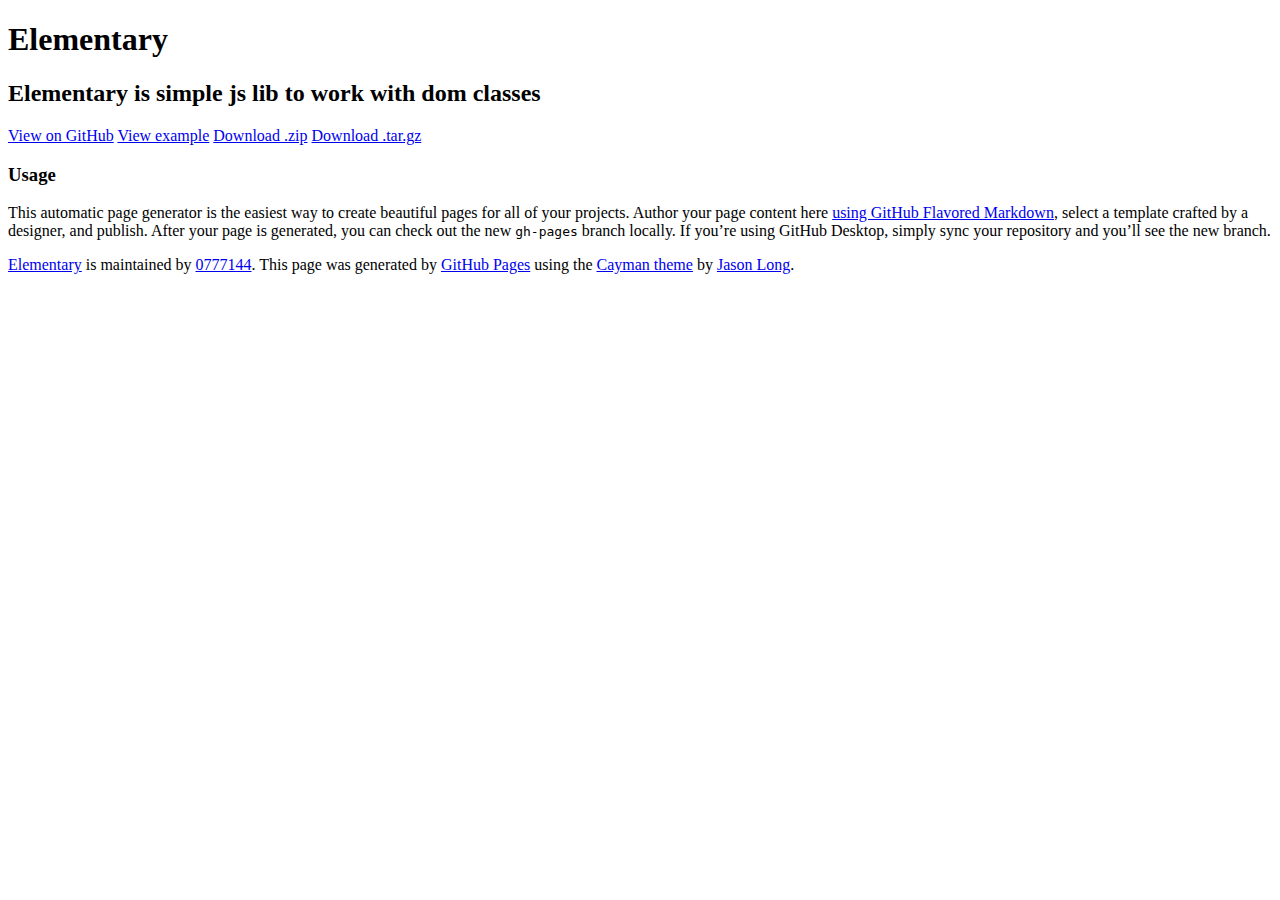
==== index.html @ fd372ae5 "Update index.html" ====
<!DOCTYPE html>
<html lang="en-us">
  <head>
    <meta charset="UTF-8">
    <title>Elementary by 0777144</title>
    <meta name="viewport" content="width=device-width, initial-scale=1">
    <link rel="stylesheet" type="text/css" href="stylesheets/normalize.css" media="screen">
    <link href='https://fonts.googleapis.com/css?family=Open+Sans:400,700' rel='stylesheet' type='text/css'>
    <link rel="stylesheet" type="text/css" href="stylesheets/stylesheet.css" media="screen">
    <link rel="stylesheet" type="text/css" href="stylesheets/github-light.css" media="screen">
  </head>
  <body>
    <section class="page-header">
      <h1 class="project-name">Elementary</h1>
      <h2 class="project-tagline">Elementary is simple js lib to work with dom classes</h2>
      <a href="https://github.com/0777144/elementary" class="btn">View on GitHub</a>
      <a href="http://0777144.github.io/elementary/example.html" class="btn">View example</a>
      <a href="https://github.com/0777144/elementary/zipball/master" class="btn">Download .zip</a>
      <a href="https://github.com/0777144/elementary/tarball/master" class="btn">Download .tar.gz</a>
    </section>

    <section class="main-content">
      <h3>
<a id="usage" class="anchor" href="#usage" aria-hidden="true"><span aria-hidden="true" class="octicon octicon-link"></span></a>Usage</h3>

<p>This automatic page generator is the easiest way to create beautiful pages for all of your projects. Author your page content here <a href="https://guides.github.com/features/mastering-markdown/">using GitHub Flavored Markdown</a>, select a template crafted by a designer, and publish. After your page is generated, you can check out the new <code>gh-pages</code> branch locally. If you’re using GitHub Desktop, simply sync your repository and you’ll see the new branch.</p>


      <footer class="site-footer">
        <span class="site-footer-owner"><a href="https://github.com/0777144/elementary">Elementary</a> is maintained by <a href="https://github.com/0777144">0777144</a>.</span>

        <span class="site-footer-credits">This page was generated by <a href="https://pages.github.com">GitHub Pages</a> using the <a href="https://github.com/jasonlong/cayman-theme">Cayman theme</a> by <a href="https://twitter.com/jasonlong">Jason Long</a>.</span>
      </footer>

    </section>

  
  </body>
</html>
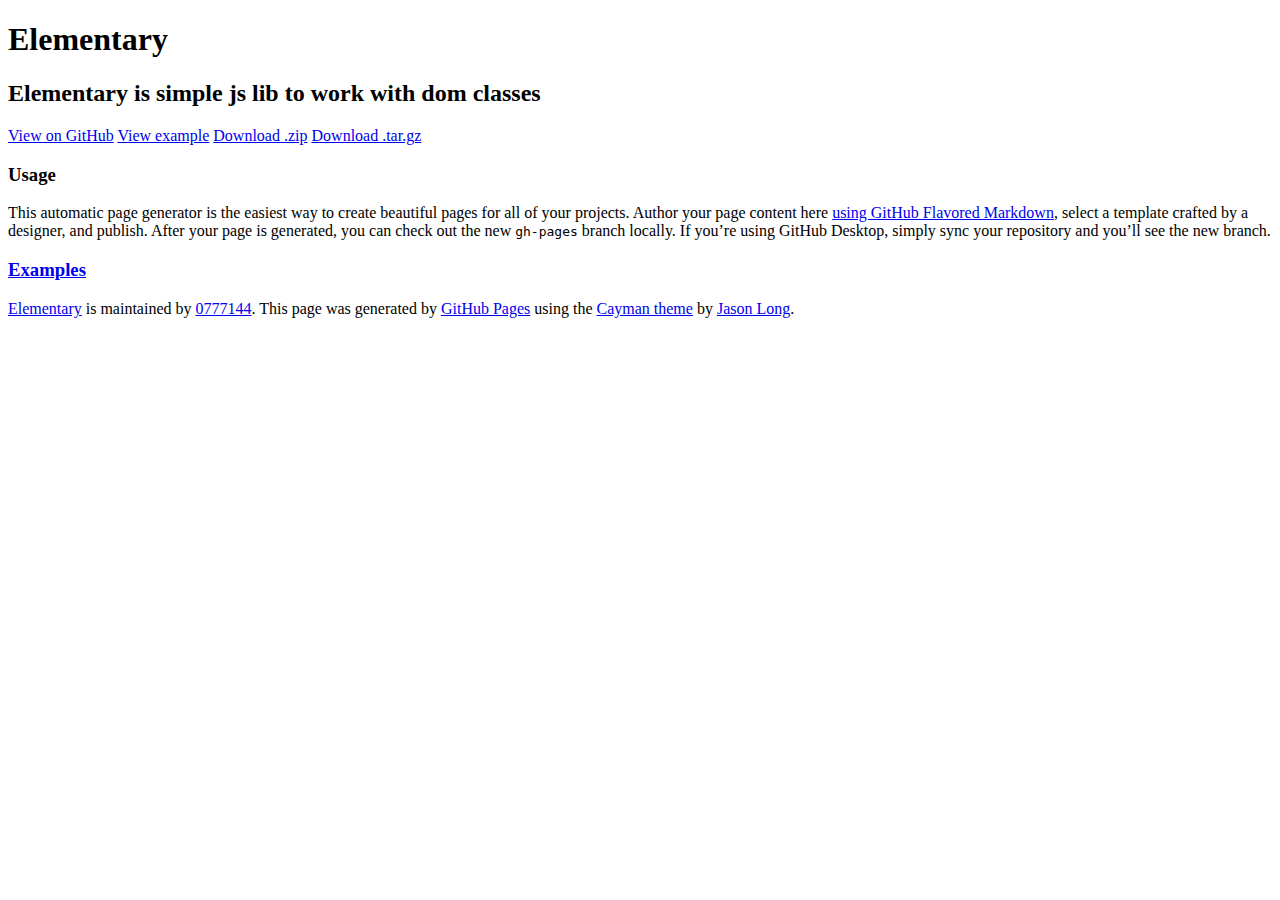
==== commit 044aa3c5: "Update index.html" ====
--- a/index.html
+++ b/index.html
@@ -21,10 +21,14 @@
 
     <section class="main-content">
       <h3>
-<a id="usage" class="anchor" href="#usage" aria-hidden="true"><span aria-hidden="true" class="octicon octicon-link"></span></a>Usage</h3>
-
-<p>This automatic page generator is the easiest way to create beautiful pages for all of your projects. Author your page content here <a href="https://guides.github.com/features/mastering-markdown/">using GitHub Flavored Markdown</a>, select a template crafted by a designer, and publish. After your page is generated, you can check out the new <code>gh-pages</code> branch locally. If you’re using GitHub Desktop, simply sync your repository and you’ll see the new branch.</p>
-
+        <a id="usage" class="anchor" href="#usage" aria-hidden="true"><span aria-hidden="true" class="octicon octicon-link"></span></a>
+        Usage
+      </h3>
+      <p>This automatic page generator is the easiest way to create beautiful pages for all of your projects. Author your page content here <a href="https://guides.github.com/features/mastering-markdown/">using GitHub Flavored Markdown</a>, select a template crafted by a designer, and publish. After your page is generated, you can check out the new <code>gh-pages</code> branch locally. If you’re using GitHub Desktop, simply sync your repository and you’ll see the new branch.</p>
+      
+      <h3>
+        <a id="examples" class="anchor" href="#usage" aria-hidden="true"><span aria-hidden="true" class="octicon octicon-link">Examples</span></a>
+      </h3>
 
       <footer class="site-footer">
         <span class="site-footer-owner"><a href="https://github.com/0777144/elementary">Elementary</a> is maintained by <a href="https://github.com/0777144">0777144</a>.</span>
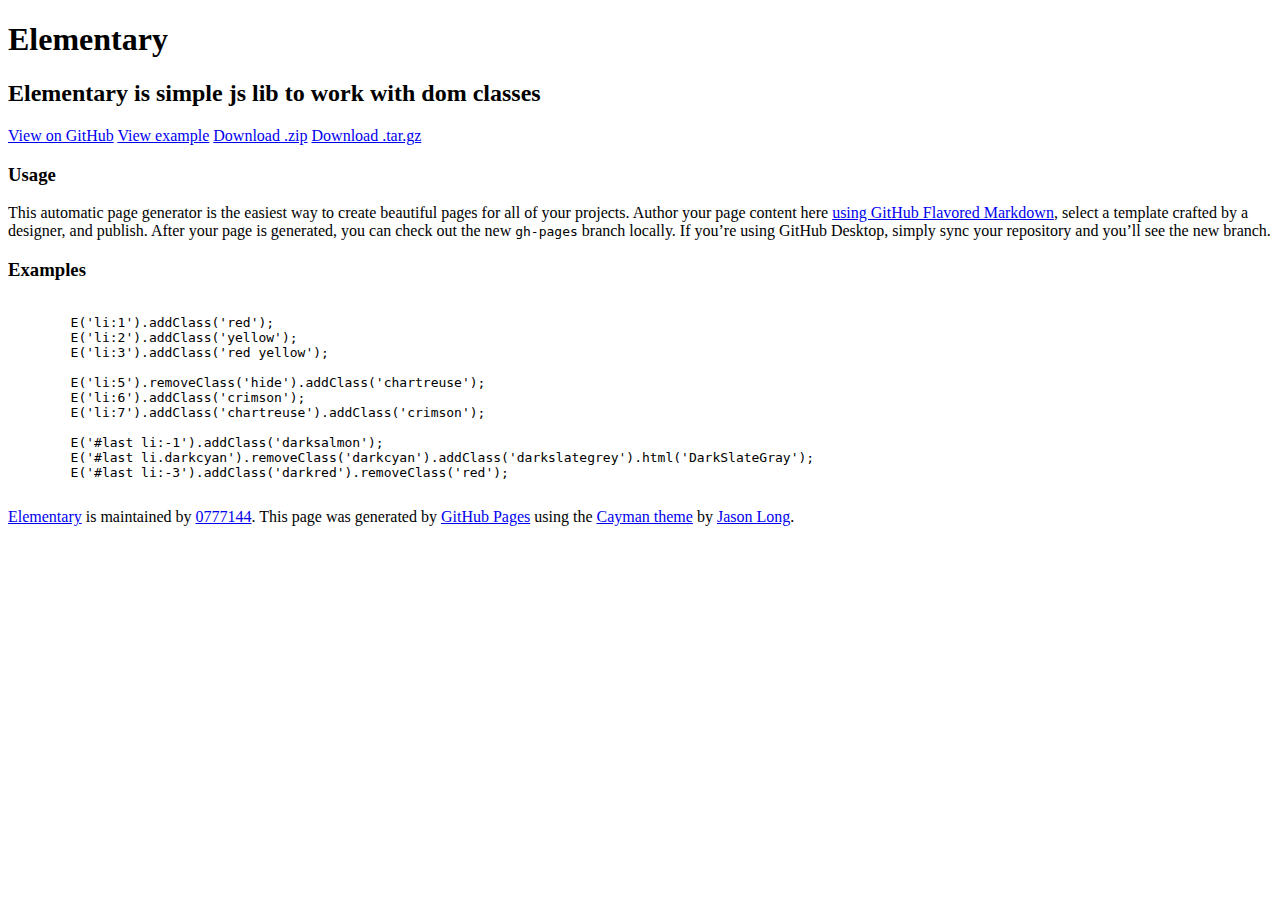
==== commit 8e42f8c2: "Update index.html" ====
--- a/index.html
+++ b/index.html
@@ -21,14 +21,30 @@
 
     <section class="main-content">
       <h3>
-        <a id="usage" class="anchor" href="#usage" aria-hidden="true"><span aria-hidden="true" class="octicon octicon-link"></span></a>
         Usage
       </h3>
       <p>This automatic page generator is the easiest way to create beautiful pages for all of your projects. Author your page content here <a href="https://guides.github.com/features/mastering-markdown/">using GitHub Flavored Markdown</a>, select a template crafted by a designer, and publish. After your page is generated, you can check out the new <code>gh-pages</code> branch locally. If you’re using GitHub Desktop, simply sync your repository and you’ll see the new branch.</p>
       
       <h3>
-        <a id="examples" class="anchor" href="#usage" aria-hidden="true"><span aria-hidden="true" class="octicon octicon-link">Examples</span></a>
+        Examples
       </h3>
+      <pre><code class="javascript">
+        E('li:1').addClass('red');
+        E('li:2').addClass('yellow');
+        E('li:3').addClass('red yellow');
+
+        E('li:5').removeClass('hide').addClass('chartreuse');
+        E('li:6').addClass('crimson');
+        E('li:7').addClass('chartreuse').addClass('crimson');
+
+        E('#last li:-1').addClass('darksalmon');
+        E('#last li.darkcyan').removeClass('darkcyan').addClass('darkslategrey').html('DarkSlateGray');
+        E('#last li:-3').addClass('darkred').removeClass('red');
+    </code></pre>
+    <script src="highlight.pack.js"></script>
+    <script>
+        hljs.initHighlightingOnLoad();
+    </script>
 
       <footer class="site-footer">
         <span class="site-footer-owner"><a href="https://github.com/0777144/elementary">Elementary</a> is maintained by <a href="https://github.com/0777144">0777144</a>.</span>
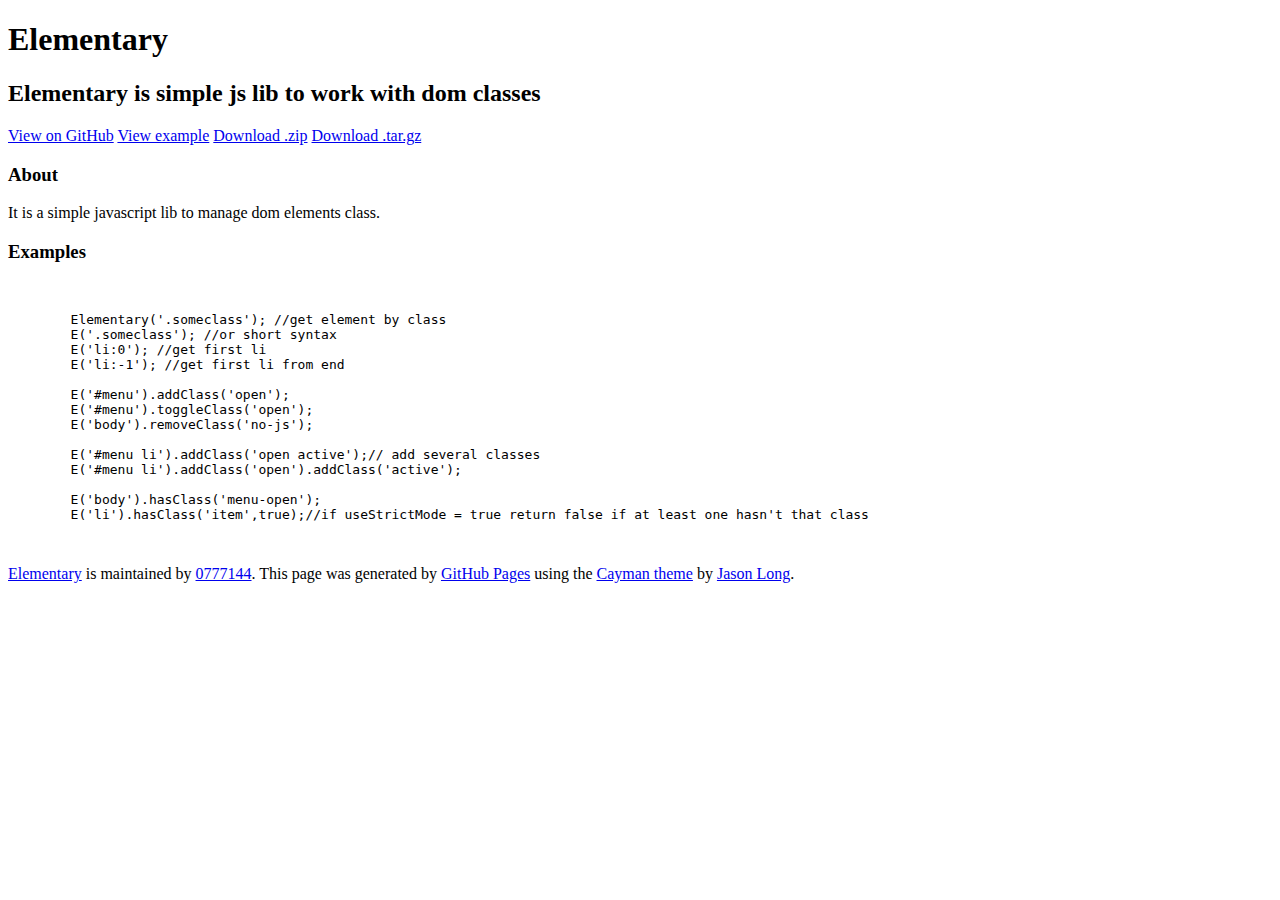
==== commit 67ff5209: "Update index.html" ====
--- a/index.html
+++ b/index.html
@@ -7,7 +7,7 @@
     <link rel="stylesheet" type="text/css" href="stylesheets/normalize.css" media="screen">
     <link href='https://fonts.googleapis.com/css?family=Open+Sans:400,700' rel='stylesheet' type='text/css'>
     <link rel="stylesheet" type="text/css" href="stylesheets/stylesheet.css" media="screen">
-    <link rel="stylesheet" type="text/css" href="stylesheets/github-light.css" media="screen">
+    <link rel="stylesheet" type="text/css" href="vs.css" media="screen">
   </head>
   <body>
     <section class="page-header">
@@ -21,25 +21,30 @@
 
     <section class="main-content">
       <h3>
-        Usage
+        About
       </h3>
-      <p>This automatic page generator is the easiest way to create beautiful pages for all of your projects. Author your page content here <a href="https://guides.github.com/features/mastering-markdown/">using GitHub Flavored Markdown</a>, select a template crafted by a designer, and publish. After your page is generated, you can check out the new <code>gh-pages</code> branch locally. If you’re using GitHub Desktop, simply sync your repository and you’ll see the new branch.</p>
+      <p>It is a simple javascript lib to manage dom elements class.</p>
       
       <h3>
         Examples
       </h3>
       <pre><code class="javascript">
-        E('li:1').addClass('red');
-        E('li:2').addClass('yellow');
-        E('li:3').addClass('red yellow');
-
-        E('li:5').removeClass('hide').addClass('chartreuse');
-        E('li:6').addClass('crimson');
-        E('li:7').addClass('chartreuse').addClass('crimson');
-
-        E('#last li:-1').addClass('darksalmon');
-        E('#last li.darkcyan').removeClass('darkcyan').addClass('darkslategrey').html('DarkSlateGray');
-        E('#last li:-3').addClass('darkred').removeClass('red');
+        
+        Elementary('.someclass'); //get element by class
+        E('.someclass'); //or short syntax
+        E('li:0'); //get first li
+        E('li:-1'); //get first li from end
+        
+        E('#menu').addClass('open');
+        E('#menu').toggleClass('open');
+        E('body').removeClass('no-js');
+        
+        E('#menu li').addClass('open active');// add several classes
+        E('#menu li').addClass('open').addClass('active');
+        
+        E('body').hasClass('menu-open');
+        E('li').hasClass('item',true);//if useStrictMode = true return false if at least one hasn't that class
+        
     </code></pre>
     <script src="highlight.pack.js"></script>
     <script>
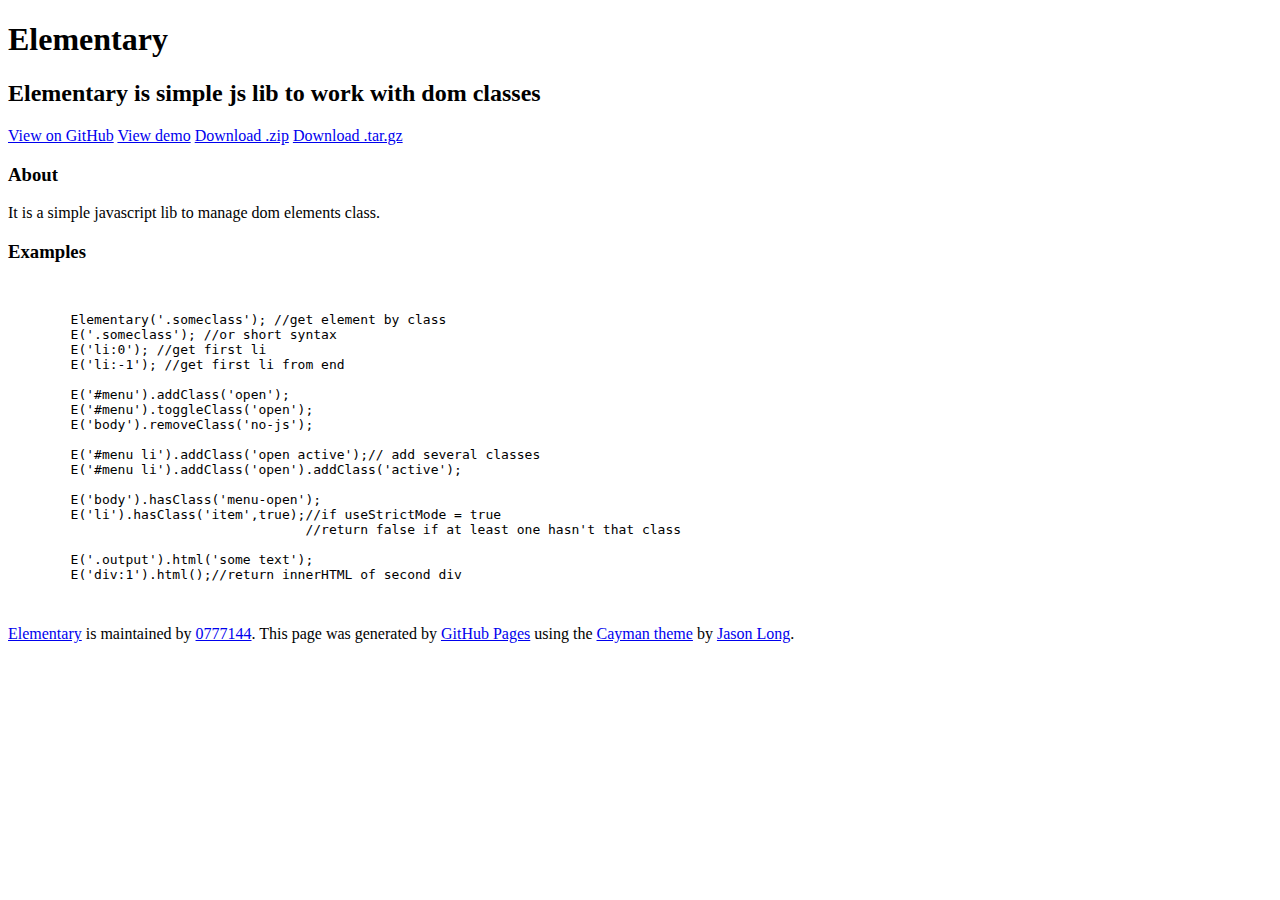
==== commit 9e6d6bb6: "Update index.html" ====
--- a/index.html
+++ b/index.html
@@ -14,7 +14,7 @@
       <h1 class="project-name">Elementary</h1>
       <h2 class="project-tagline">Elementary is simple js lib to work with dom classes</h2>
       <a href="https://github.com/0777144/elementary" class="btn">View on GitHub</a>
-      <a href="http://0777144.github.io/elementary/example.html" class="btn">View example</a>
+      <a href="http://0777144.github.io/elementary/example.html" class="btn">View demo</a>
       <a href="https://github.com/0777144/elementary/zipball/master" class="btn">Download .zip</a>
       <a href="https://github.com/0777144/elementary/tarball/master" class="btn">Download .tar.gz</a>
     </section>
@@ -43,7 +43,11 @@
         E('#menu li').addClass('open').addClass('active');
         
         E('body').hasClass('menu-open');
-        E('li').hasClass('item',true);//if useStrictMode = true return false if at least one hasn't that class
+        E('li').hasClass('item',true);//if useStrictMode = true 
+                                      //return false if at least one hasn't that class
+                                      
+        E('.output').html('some text');
+        E('div:1').html();//return innerHTML of second div
         
     </code></pre>
     <script src="highlight.pack.js"></script>
